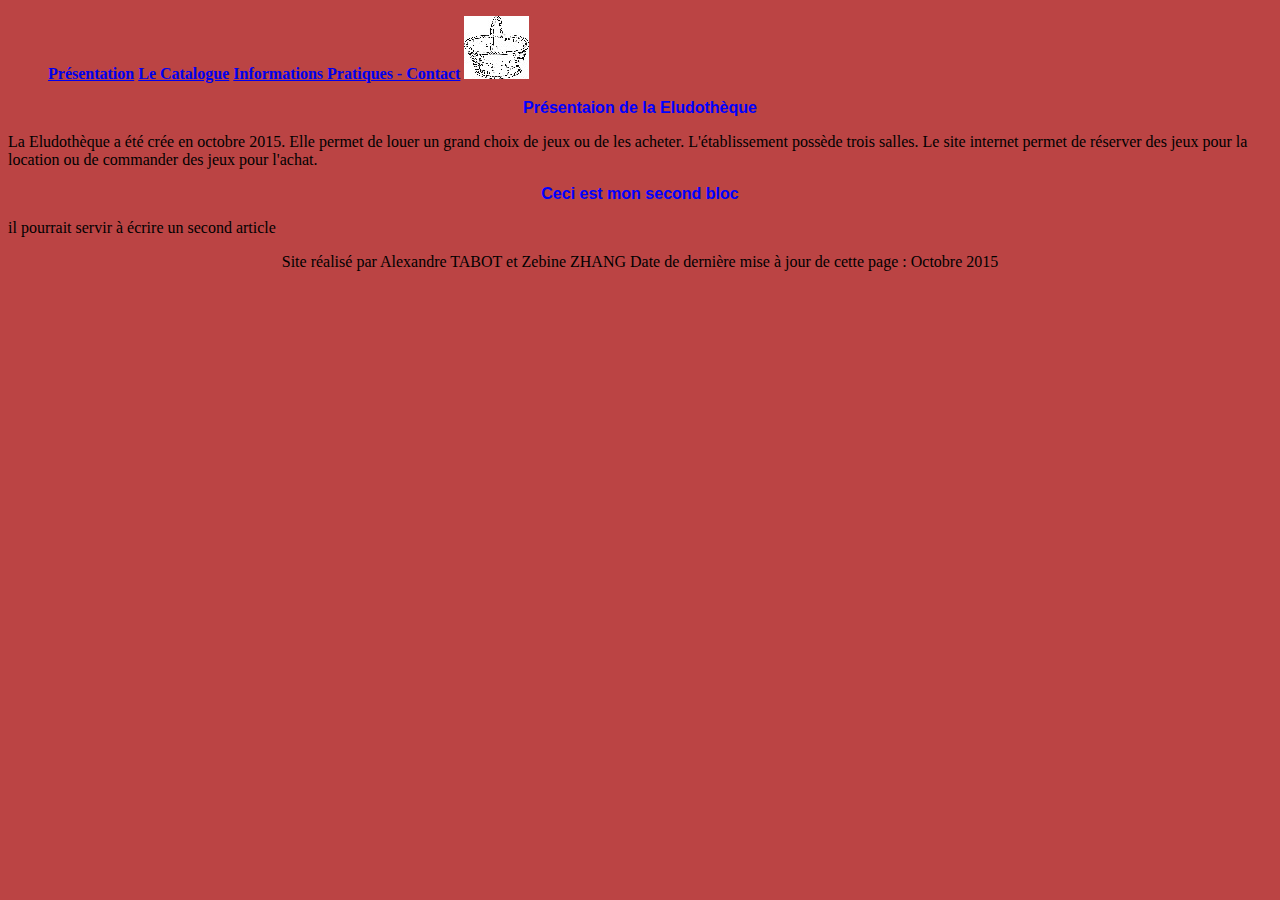
==== page2.html @ c0965363 "depart" ====
<!DOCTYPE html>
<html>
	<head>
		<meta http-equiv="Content-Type" content="text/HTML; charset=utf-8" />
		<link rel="stylesheet" type="text/css" href="style1ELudotheque.css" media="screen" />
		
		<title> Présentation Eludothèque </title>
	</head>
	<body>
		<! Volet de navigation du site> 
	 	<ul class="volet">
			
			<th>
				<a href="./page2.html"> Présentation</a>
			</th>
			<th>
				<a href="./pageCatalogue.html">Le Catalogue</a>
			</th>
			<th>
				<a href="./pageInfosPratiques.html"> Informations Pratiques - Contact</a>
			</th>
			<th>
				<a href="./pageAccesPanierCompte.html"><img src="./ressourcesImage/panier_Eludo.jpg"></a>
			</th>
		</ul>

		<h1> Présentaion de la Eludothèque </h1>
		<p>
			 La  Eludothèque a été crée en octobre 2015. Elle permet de louer un grand choix de jeux ou de les acheter. L'établissement possède trois salles. Le site internet permet de réserver des jeux pour la location ou de commander des jeux pour l'achat.
		</p>


		<h1>Ceci est mon second bloc </h1>
		<p> il pourrait servir à écrire un second article </p>

	</body>
	<footer>
		<! Pied de page>
		<p> Site réalisé par Alexandre TABOT et Zebine ZHANG Date de dernière mise à jour de cette page : Octobre 2015 </p>
	</footer>
</html>
---- style1ELudotheque.css ----
h1{
	font-family:Arial; /* style de la police */
	font-size:16px ; /* taille de la police */
	color:#0000ff ; /* couleur de la police */
	background-color: ; /* couleur du fond */
	text-align:center ; /* alignement horizontal du texte */
}
h2{
	font-family:Helvetica, sans-serif ; /* style de la police */
	font-size:14px ; /* taille de la police */
	color:#00ff00 ; /* couleur de la police */
	background-color:#ffffff ; /* couleur du fond */

}
h6{
	font-family:Helvetica, sans-serif ; /* style de la police */
	font-size:12px ; /* taille de la police */
	color:#0000ff ; /* couleur de la police */
	background-color: ; /* couleur du fond */
}
body{
	background-color:#bb4444 ;
}
footer{
	bottom : 0 ; /*positionnement du bloc à gauche en bas de page */
	text-align : center;
} 
ul.volet {
	color : lightblue; /*#add8e6*/
	background-color:
	font-family : "Trebuchet MS";
	font-weight : bold;
}
img.transparent {
	opacity : 0.6; /* CSS3 */
	filter(opacity)=60; /* Pour IE , Internet Explorer */
}
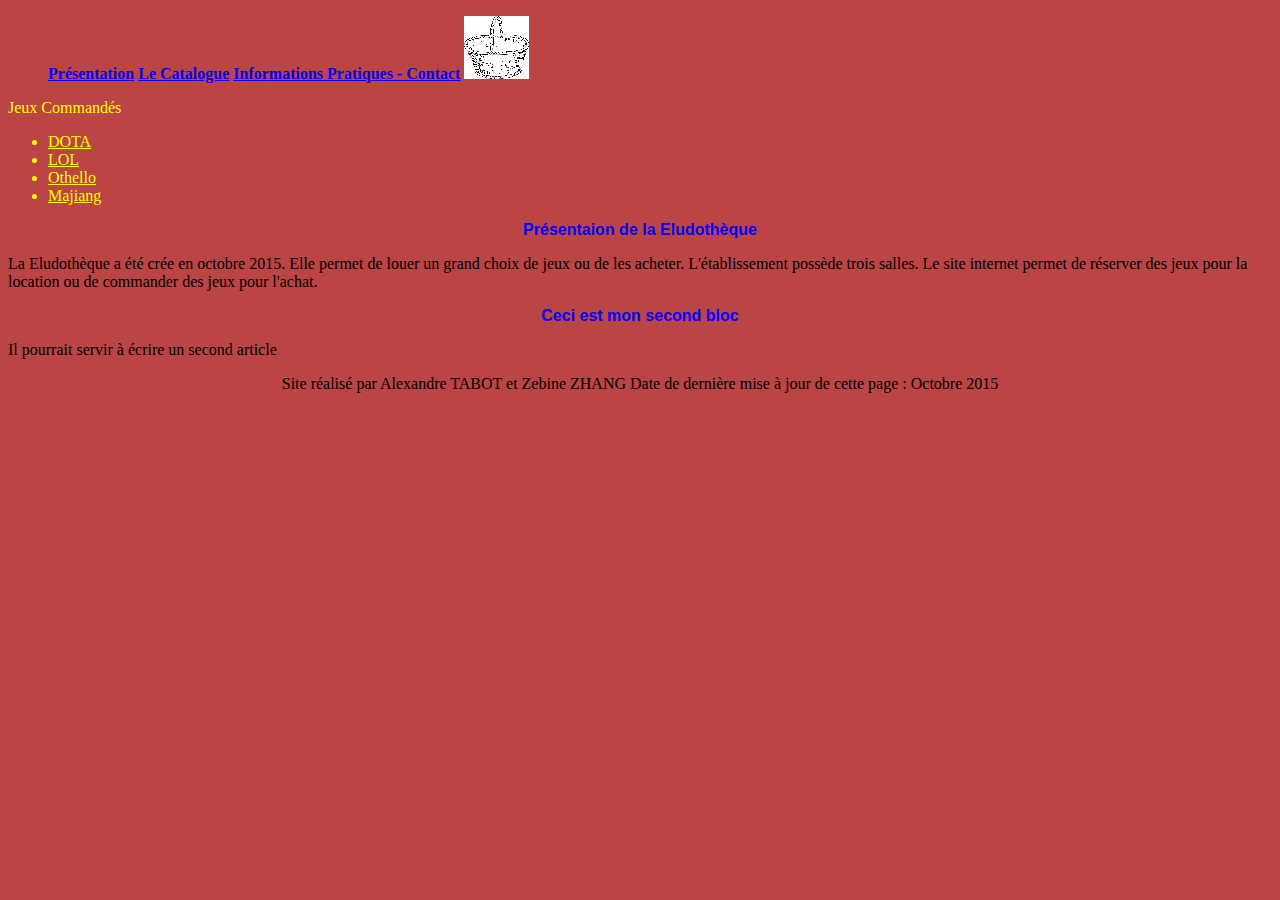
==== commit d3ba23f9: "le page main" ====
--- a/page2.html
+++ b/page2.html
@@ -9,7 +9,6 @@
 	<body>
 		<! Volet de navigation du site> 
 	 	<ul class="volet">
-			
 			<th>
 				<a href="./page2.html"> Présentation</a>
 			</th>
@@ -23,16 +22,25 @@
 				<a href="./pageAccesPanierCompte.html"><img src="./ressourcesImage/panier_Eludo.jpg"></a>
 			</th>
 		</ul>
-
+        <div>
+        <li style="color:#ffff00">Jeux Commandés
+        <ul>
+            <li><a href="./dota.html" style="color:#ffff00">DOTA</a></li>
+            <li><a href="./lol.html" style="color:#ffff00">LOL</a></li>
+            <li><a href="./Othello.html" style="color:#ffff00">Othello</a></li>
+            <li><a href="./majiang.html" style="color:#ffff00">Majiang</a></li>
+        </ul>
+        </li>
+        </div>
+        <div>
 		<h1> Présentaion de la Eludothèque </h1>
 		<p>
 			 La  Eludothèque a été crée en octobre 2015. Elle permet de louer un grand choix de jeux ou de les acheter. L'établissement possède trois salles. Le site internet permet de réserver des jeux pour la location ou de commander des jeux pour l'achat.
 		</p>
 
-
 		<h1>Ceci est mon second bloc </h1>
-		<p> il pourrait servir à écrire un second article </p>
-
+		<p> Il pourrait servir à écrire un second article </p>
+        </div>
 	</body>
 	<footer>
 		<! Pied de page>
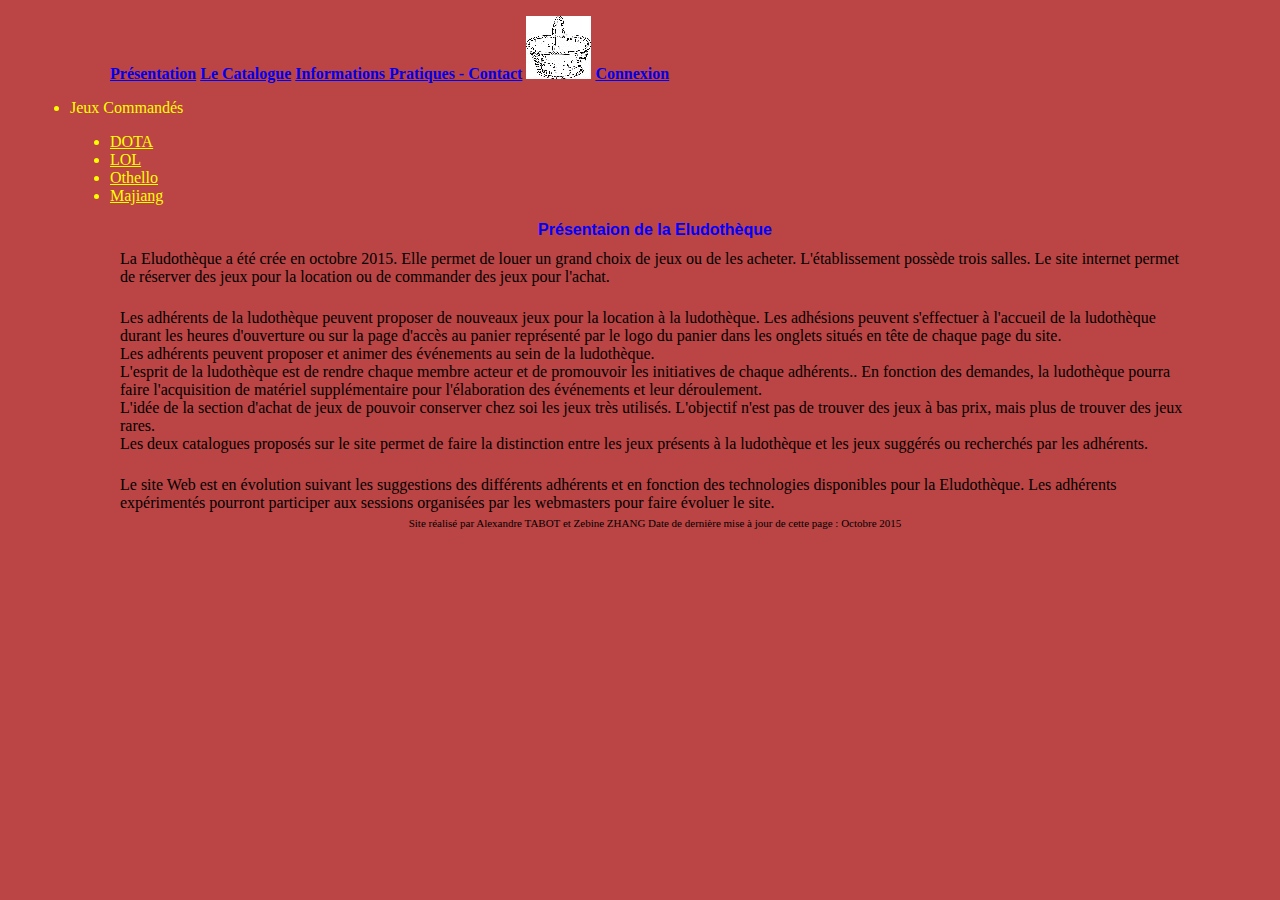
==== commit 4e931736: "Amelioration nocture php et ajout texte presentation 30112015 AT" ====
--- a/page2.html
+++ b/page2.html
@@ -7,7 +7,7 @@
 		<title> Présentation Eludothèque </title>
 	</head>
 	<body>
-		<! Volet de navigation du site> 
+		<!-- Volet de navigation du site--> 
 	 	<ul class="volet">
 			<th>
 				<a href="./page2.html"> Présentation</a>
@@ -20,6 +20,9 @@
 			</th>
 			<th>
 				<a href="./pageAccesPanierCompte.html"><img src="./ressourcesImage/panier_Eludo.jpg"></a>
+			</th>
+			<th>
+				<a href="./compte.html"> Connexion</a>
 			</th>
 		</ul>
         <div>
@@ -38,12 +41,27 @@
 			 La  Eludothèque a été crée en octobre 2015. Elle permet de louer un grand choix de jeux ou de les acheter. L'établissement possède trois salles. Le site internet permet de réserver des jeux pour la location ou de commander des jeux pour l'achat.
 		</p>
 
-		<h1>Ceci est mon second bloc </h1>
-		<p> Il pourrait servir à écrire un second article </p>
+<p>
+			<br>
+			 Les adhérents de la ludothèque peuvent proposer de nouveaux jeux pour la location à la ludothèque. Les adhésions peuvent s'effectuer à l'accueil de la ludothèque durant les heures d'ouverture ou sur la page d'accès au panier représenté par le logo du panier dans les onglets situés en tête de chaque page du site.
+			 <br>
+			 Les adhérents peuvent proposer et animer des événements au sein de la ludothèque.
+			 <br>
+			 L'esprit de la ludothèque est de rendre chaque membre acteur et de promouvoir les initiatives de chaque adhérents.. En fonction des demandes, la ludothèque pourra faire l'acquisition de matériel supplémentaire pour l'élaboration des événements et leur déroulement.
+			 <br>
+			L'idée de la section d'achat de jeux de pouvoir conserver chez soi les jeux très utilisés. L'objectif n'est pas de trouver des jeux à bas prix, mais plus de trouver des jeux rares. 
+			<br>
+			Les deux catalogues proposés sur le site permet de faire la distinction entre les jeux présents à la ludothèque et les jeux suggérés ou recherchés par les adhérents.
+			<br>
+		</p>
+		<p>
+			<br>
+			Le site Web est en évolution suivant les suggestions des différents adhérents et en fonction des technologies disponibles pour la Eludothèque. Les adhérents expérimentés pourront participer aux sessions organisées par les webmasters pour faire évoluer le site.
+		</p>
         </div>
 	</body>
 	<footer>
-		<! Pied de page>
+		<!-- Pied de page-->
 		<p> Site réalisé par Alexandre TABOT et Zebine ZHANG Date de dernière mise à jour de cette page : Octobre 2015 </p>
 	</footer>
 </html>
--- a/style1ELudotheque.css
+++ b/style1ELudotheque.css
@@ -6,10 +6,10 @@
 	text-align:center ; /* alignement horizontal du texte */
 }
 h2{
-	font-family:Helvetica, sans-serif ; /* style de la police */
+	font-family: "Times New Roman", serif ; /* style de la police */
 	font-size:14px ; /* taille de la police */
 	color:#00ff00 ; /* couleur de la police */
-	background-color:#ffffff ; /* couleur du fond */
+	background-color: #ffffff ; /* couleur du fond */
 
 }
 h6{
@@ -20,8 +20,13 @@
 }
 body{
 	background-color:#bb4444 ;
+    margin: 0px 40px 10px 70px;
+}
+p{
+    margin: 5px 50px 5px 50px;
 }
 footer{
+    font-size: 11px;
 	bottom : 0 ; /*positionnement du bloc à gauche en bas de page */
 	text-align : center;
 } 
@@ -35,3 +40,12 @@
 	opacity : 0.6; /* CSS3 */
 	filter(opacity)=60; /* Pour IE , Internet Explorer */
 }
+jeux{
+    font-size: 12px;
+    color: #FFFFFF；   
+}
+form{
+    text-align:center;
+    font-family: Italic;
+    color: #00FF00;
+}
